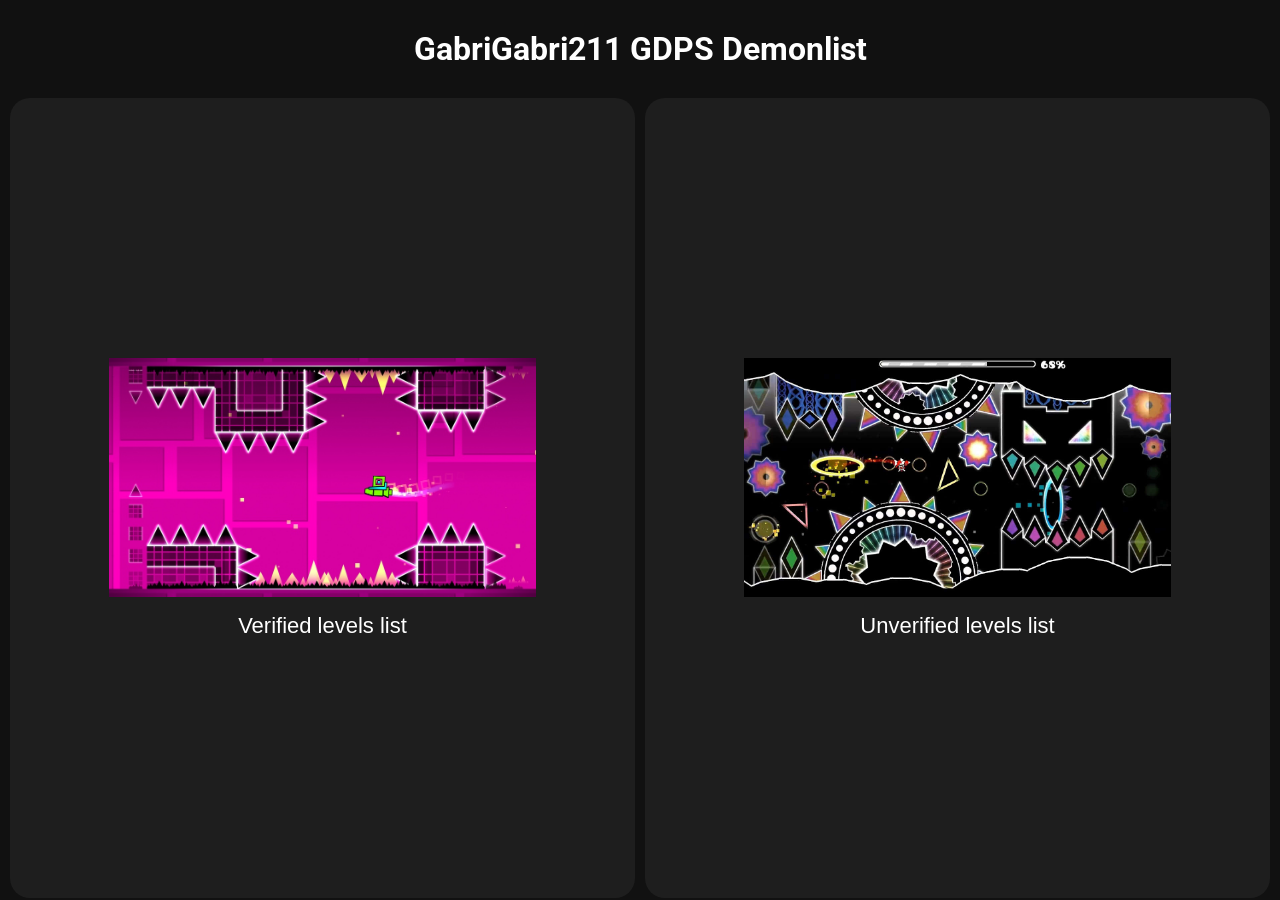
==== index.html @ dea3d72d "Update image sources in index.html" ====
<!DOCTYPE html>
<html lang="en">
<head>
  <meta charset="UTF-8">
  <meta name="viewport" content="width=device-width, initial-scale=1.0">
  <title>GabriGabri211 GDPS Demonlist</title>

  <!-- Roboto Font -->
  <link href="https://fonts.googleapis.com/css2?family=Roboto:wght@400;700&display=swap" rel="stylesheet">

  <link rel="stylesheet" href="style.css">
</head>
<body>

<header>
  <h1 class="title">GabriGabri211 GDPS Demonlist</h1>
</header>

<main class="list-container">
  <div class="button-row">
    <button class="menu-btn">
      <img src="time machine.jpg" alt="Verified levels list">
      <span>Verified levels list</span>
    </button>
    <button class="menu-btn">
      <img src="gd level.jpg" alt="Unverified levels list">
      <span>Unverified levels list</span>
    </button>
  </div>
</main>

</body>
</html>
---- style.css ----
@import url('https://fonts.googleapis.com/css2?family=Roboto:ital,wght@0,100..900;1,100..900&display=swap');

* {
  box-sizing: border-box;
}

body {
  font-family: 'Roboto', sans-serif;
  background: #111;
  color: white;
  margin: 0;
  padding: 0 10px; /* padding from screen edges */
}

.title {
  margin: 30px 0;
  font-weight: 700;
  text-align: center;
}

.button-row {
  display: flex;
  flex-direction: row;
  gap: 10px; /* space between buttons */
  width: 100%;
}

.menu-btn {
  flex: 1;                  /* both buttons take equal width */
  min-width: 150px;          /* optional minimum width */
  height: 800px;             /* taller buttons */
  background: #1e1e1e;
  border: none;
  border-radius: 20px;       /* rounded corners */
  overflow: hidden;          /* ensure border-radius works */

  display: flex;
  flex-direction: column;
  align-items: center;
  justify-content: center;

  color: white;
  font-size: 22px;

  cursor: pointer;
  transition: 0.2s;
}

.menu-btn:hover {
  background: #2a2a2a;
}

.menu-btn img {
  width: auto;
  height: 240px;            /* taller image to match taller button */
  object-fit: contain;
  margin-bottom: 15px;
}
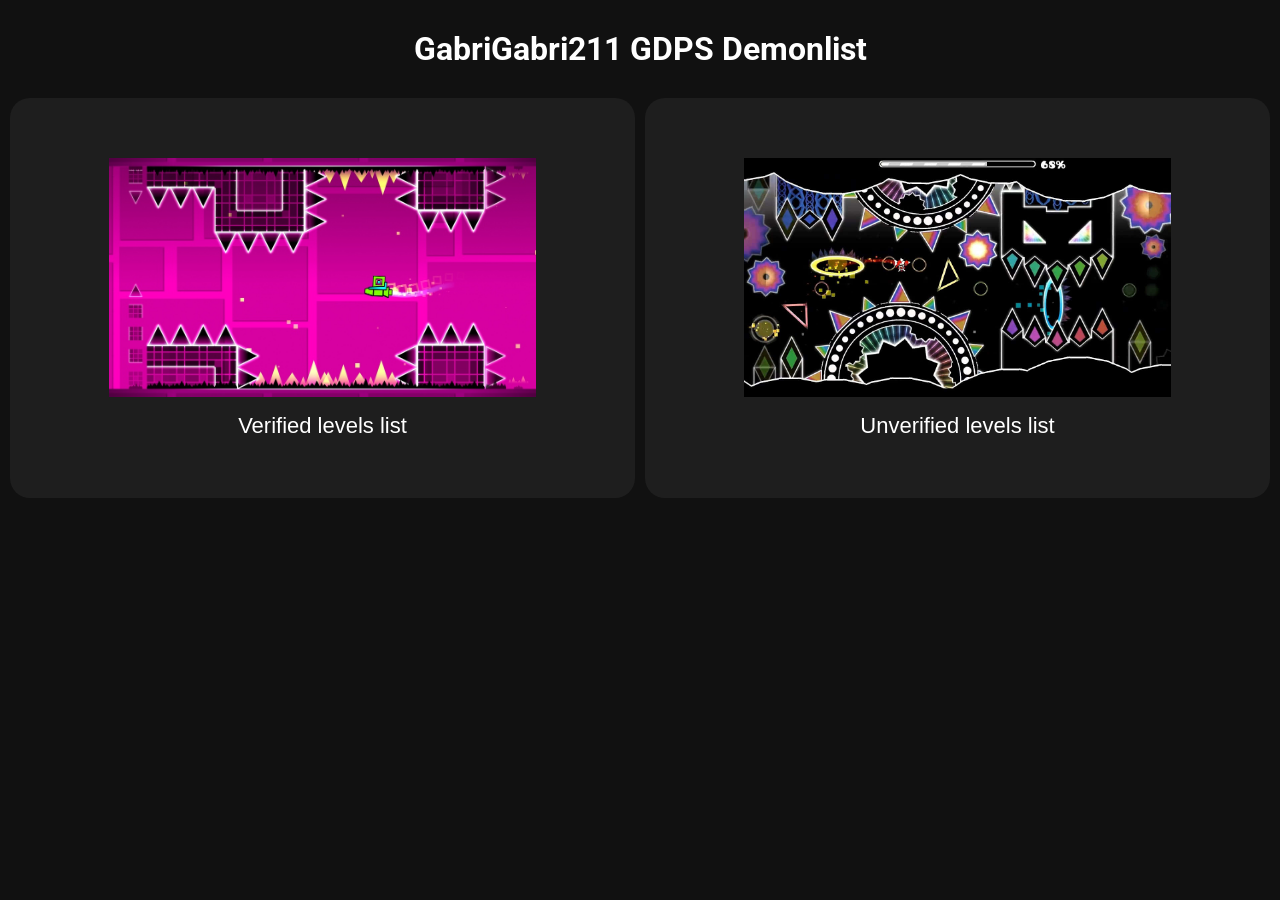
==== commit 2e364d50: "Fix formatting in index.html" ====
--- a/index.html
+++ b/index.html
@@ -20,14 +20,15 @@
   <div class="button-row">
     <button class="menu-btn">
       <img src="time machine.jpg" alt="Verified levels list">
-      <span>Verified levels list</span>
+      <span class="text">Verified levels list</span>
     </button>
     <button class="menu-btn">
       <img src="gd level.jpg" alt="Unverified levels list">
-      <span>Unverified levels list</span>
+      <span class="text">Unverified levels list</span>
     </button>
   </div>
 </main>
 
+  
 </body>
 </html>
--- a/style.css
+++ b/style.css
@@ -18,6 +18,8 @@
   text-align: center;
 }
 
+
+
 .button-row {
   display: flex;
   flex-direction: row;
@@ -28,7 +30,7 @@
 .menu-btn {
   flex: 1;                  /* both buttons take equal width */
   min-width: 150px;          /* optional minimum width */
-  height: 800px;             /* taller buttons */
+  height: 400px;             /* taller buttons */
   background: #1e1e1e;
   border: none;
   border-radius: 20px;       /* rounded corners */
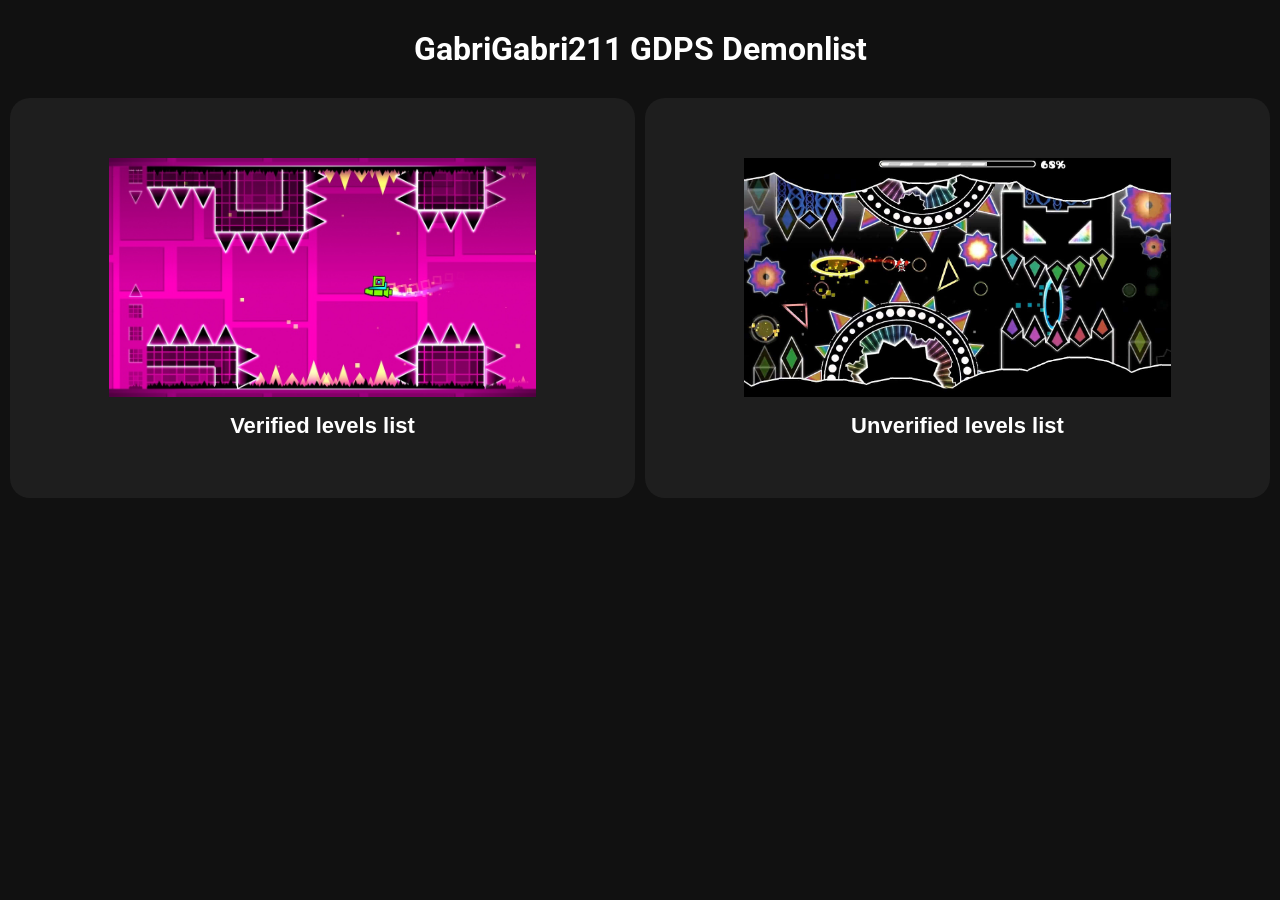
==== commit deb759a0: "Update menu button to link to vll.html" ====
--- a/index.html
+++ b/index.html
@@ -18,7 +18,7 @@
 
 <main class="list-container">
   <div class="button-row">
-    <button class="menu-btn">
+    <button class="menu-btn" href="vll.html">
       <img src="time machine.jpg" alt="Verified levels list">
       <span class="text">Verified levels list</span>
     </button>
@@ -29,6 +29,5 @@
   </div>
 </main>
 
-  
 </body>
 </html>
--- a/style.css
+++ b/style.css
@@ -58,3 +58,7 @@
   object-fit: contain;
   margin-bottom: 15px;
 }
+
+.menu-btn span {
+  font-weight: 700; /* 🔹 makes the text bold */
+}
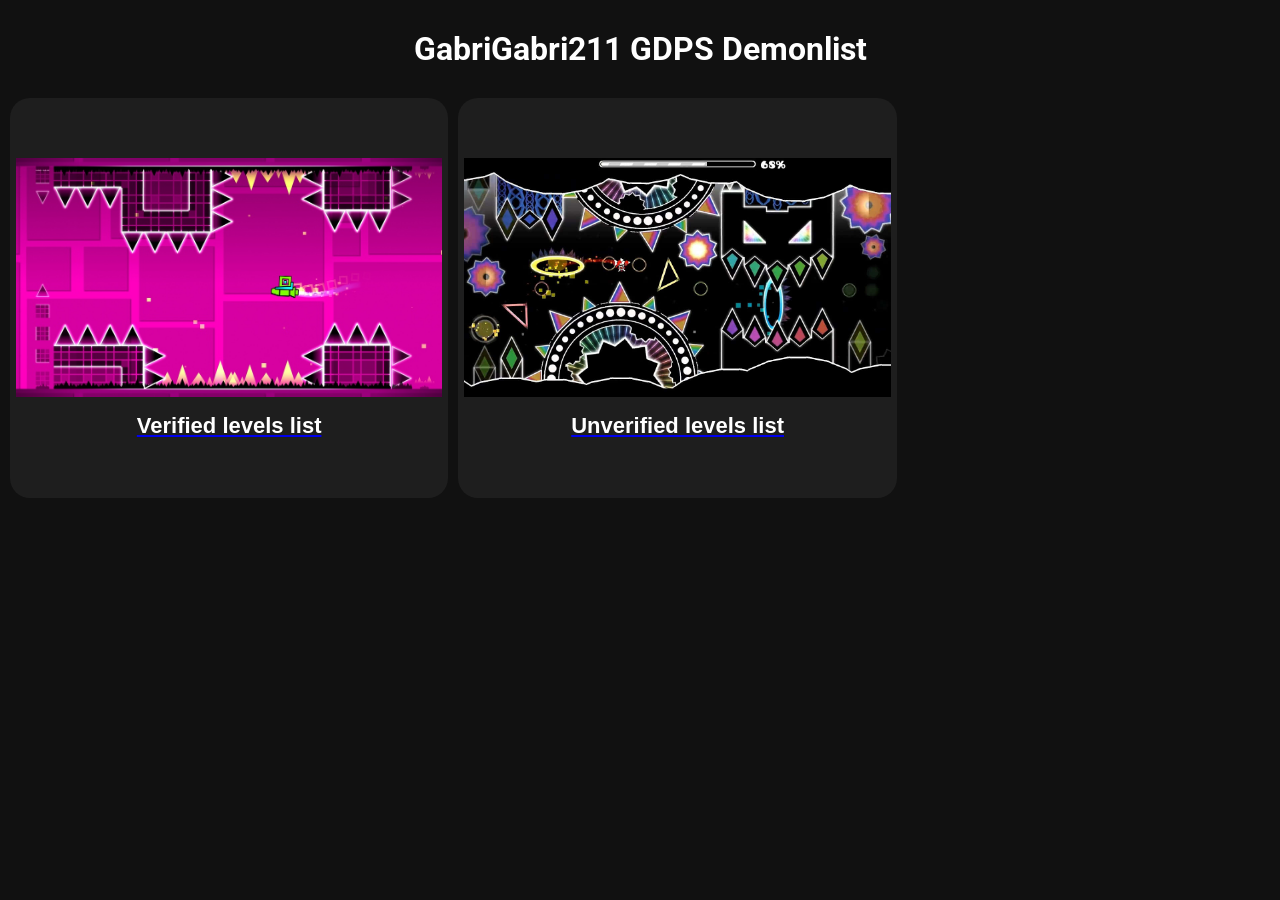
==== commit 88ccfcdd: "Convert buttons to links for verified and unverified lists" ====
--- a/index.html
+++ b/index.html
@@ -18,14 +18,21 @@
 
 <main class="list-container">
   <div class="button-row">
-    <button class="menu-btn" href="vll.html">
-      <img src="time machine.jpg" alt="Verified levels list">
-      <span class="text">Verified levels list</span>
-    </button>
-    <button class="menu-btn">
-      <img src="gd level.jpg" alt="Unverified levels list">
-      <span class="text">Unverified levels list</span>
-    </button>
+
+    <a href="vll.html">
+      <button class="menu-btn">
+        <img src="time machine.jpg" alt="Verified levels list">
+        <span class="text">Verified levels list</span>
+      </button>
+    </a>
+
+    <a href="ull.html">
+      <button class="menu-btn">
+        <img src="gd level.jpg" alt="Unverified levels list">
+        <span class="text">Unverified levels list</span>
+      </button>
+    </a>
+
   </div>
 </main>
 
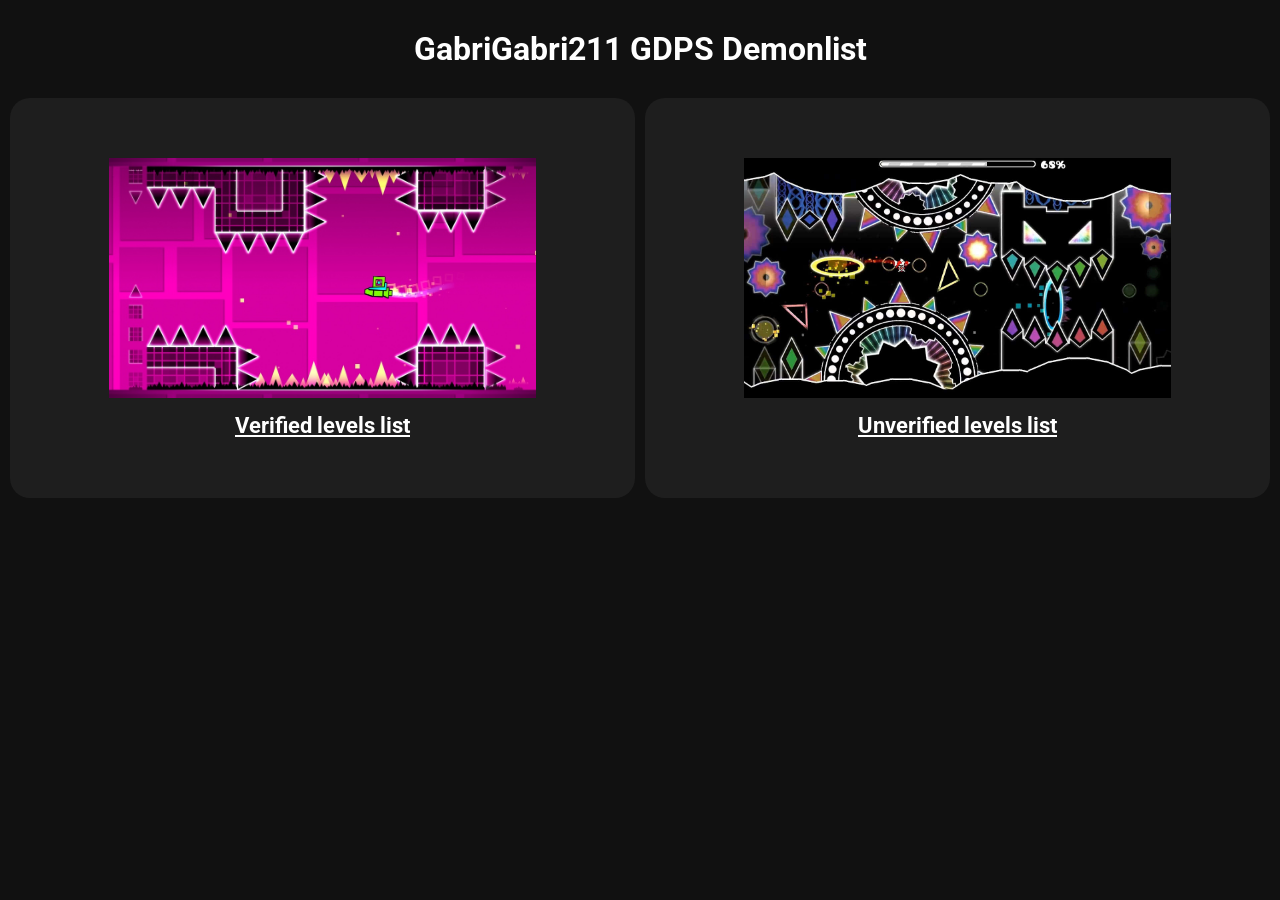
==== commit 7de4ecb4: "Refactor buttons to use anchor tags for navigation" ====
--- a/index.html
+++ b/index.html
@@ -10,6 +10,7 @@
 
   <link rel="stylesheet" href="style.css">
 </head>
+
 <body>
 
 <header>
@@ -17,23 +18,23 @@
 </header>
 
 <main class="list-container">
+
   <div class="button-row">
 
-    <a href="vll.html">
-      <button class="menu-btn">
-        <img src="time machine.jpg" alt="Verified levels list">
-        <span class="text">Verified levels list</span>
-      </button>
+    <!-- Verified Levels -->
+    <a href="vll.html" class="menu-btn">
+      <img src="time machine.jpg" alt="Verified levels list">
+      <span class="text">Verified levels list</span>
     </a>
 
-    <a href="ull.html">
-      <button class="menu-btn">
-        <img src="gd level.jpg" alt="Unverified levels list">
-        <span class="text">Unverified levels list</span>
-      </button>
+    <!-- Unverified Levels -->
+    <a href="ull.html" class="menu-btn">
+      <img src="gd level.jpg" alt="Unverified levels list">
+      <span class="text">Unverified levels list</span>
     </a>
 
   </div>
+
 </main>
 
 </body>
